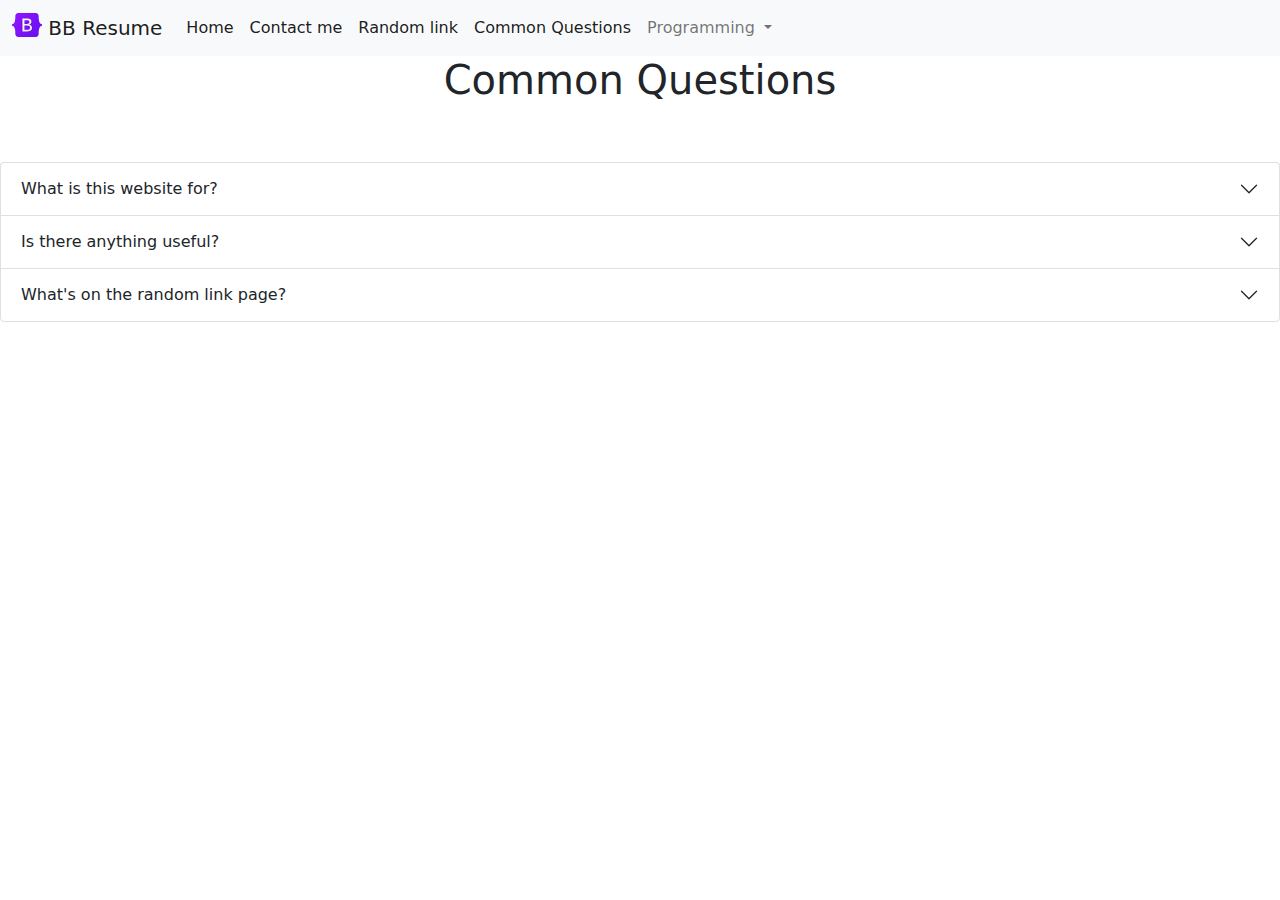
==== questions.html @ db5591b5 "use bootstrap" ====
<!DOCTYPE HTML>
<html lang="en">
    <head>
        <title>Contact Me</title>
        <meta charset="utf-8">
        <meta name="viewport" content="width=device-width, initial-scale=1">
        <link rel="stylesheet" href="./bootstrap-5.0.0-beta2-dist/bootstrap-5.0.0-beta2-dist/css/bootstrap.css">
    </head>
    <body>
        <nav class="navbar navbar-expand-lg navbar-light bg-light">
            <div class="container-fluid">
              <a class="navbar-brand" href="index.html">
                <img src="logo.svg" alt="logo" width="30" height="24" class="d-inline-block align-top">
                BB Resume
                </a>
              <button class="navbar-toggler" type="button" data-bs-toggle="collapse" data-bs-target="#navbarSupportedContent" aria-controls="navbarSupportedContent" aria-expanded="false" aria-label="Toggle navigation">
                <span class="navbar-toggler-icon"></span>
              </button>
              <div class="collapse navbar-collapse" id="navbarSupportedContent">
                <ul class="navbar-nav me-auto mb-2 mb-lg-0">
                  <li class="nav-item">
                    <a class="nav-link active" aria-current="page" href="index.html">Home</a>
                  </li>
                  <li class="nav-item">
                    <a class="nav-link active" aria-current="page" href="contact.html">Contact me</a>
                  </li>
                  <li class="nav-item">
                    <a class="nav-link active" aria-current="page" href="troll.html">Random link</a>
                  </li>
                  <li class="nav-item">
                    <a class="nav-link active" aria-current="page" href="questions.html">Common Questions</a>
                  </li>
                  <li class="nav-item dropdown">
                    <a class="nav-link dropdown-toggle" href="#" id="navbarDropdown" role="button" data-bs-toggle="dropdown" aria-expanded="false">
                      Programming
                    </a>
                    <ul class="dropdown-menu" aria-labelledby="navbarDropdown">
                      <li><a class="dropdown-item" href="html.html">HTML</a></li>
                      <li><hr class="dropdown-divider"></li>
                      <li><a class="dropdown-item" href="css.html">CSS</a></li>
                      <li><hr class="dropdown-divider"></li>
                      <li><a class="dropdown-item" href="javascript.html">Javascript</a></li>
                      <li><hr class="dropdown-divider"></li>
                      <li><a class="dropdown-item" href="python.html">Python</a></li>
                    </ul>
                  </li>
                </ul>
              </div>
            </div>
          </nav>
          <h1 style="padding-bottom: 50px;">
              Common Questions
          </h1>
          <div class="accordion" id="accordionExample">
            <div class="accordion-item">
              <h2 class="accordion-header" id="headingOne">
                <button class="accordion-button collapsed" type="button" data-bs-toggle="collapse" data-bs-target="#collapseOne" aria-expanded="false" aria-controls="collapseOne">
                    What is this website for?
                </button>
              </h2>
              <div id="collapseOne" class="accordion-collapse collapse" aria-labelledby="headingOne" data-bs-parent="#accordionExample">
                <div class="accordion-body">
                 This website is for me to practice making a website with bootstrap. It is also a resume website.
                </div>
              </div>
            </div>
            <div class="accordion-item">
              <h2 class="accordion-header" id="headingTwo">
                <button class="accordion-button collapsed" type="button" data-bs-toggle="collapse" data-bs-target="#collapseTwo" aria-expanded="false" aria-controls="collapseTwo">
                  Is there anything useful?
                </button>
              </h2>
              <div id="collapseTwo" class="accordion-collapse collapse" aria-labelledby="headingTwo" data-bs-parent="#accordionExample">
                <div class="accordion-body">
                  I have pages for my knowledge of programming, and I will have resources pages too.
                </div>
              </div>
            </div>
            <div class="accordion-item">
              <h2 class="accordion-header" id="headingThree">
                <button class="accordion-button collapsed" type="button" data-bs-toggle="collapse" data-bs-target="#collapseThree" aria-expanded="false" aria-controls="collapseThree">
                  What's on the random link page?
                </button>
              </h2>
              <div id="collapseThree" class="accordion-collapse collapse" aria-labelledby="headingThree" data-bs-parent="#accordionExample">
                <div class="accordion-body">
                 That will be a secret. <code>id="sus"</code>
                </div>
              </div>
            </div>
          </div>
          <script src="https://code.jquery.com/jquery-3.2.1.slim.min.js" integrity="sha384-KJ3o2DKtIkvYIK3UENzmM7KCkRr/rE9/Qpg6aAZGJwFDMVNA/GpGFF93hXpG5KkN" crossorigin="anonymous"></script>
<script src="https://cdnjs.cloudflare.com/ajax/libs/popper.js/1.12.9/umd/popper.min.js" integrity="sha384-ApNbgh9B+Y1QKtv3Rn7W3mgPxhU9K/ScQsAP7hUibX39j7fakFPskvXusvfa0b4Q" crossorigin="anonymous"></script>
    <script src="./bootstrap-5.0.0-beta2-dist/bootstrap-5.0.0-beta2-dist/js/bootstrap.js"></script>
    </body>
</html>
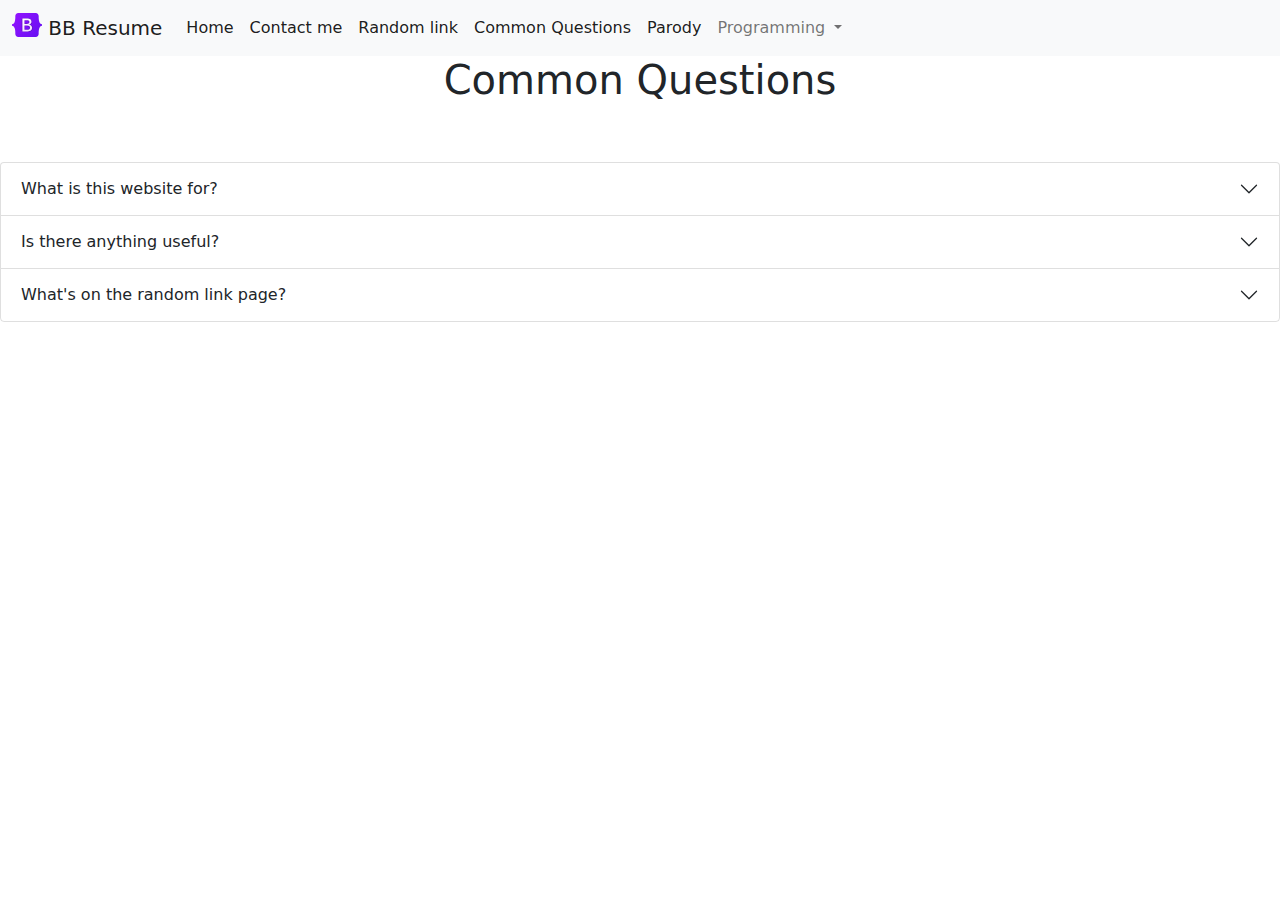
==== commit 7d1481cc: "use bootstrap" ====
--- a/questions.html
+++ b/questions.html
@@ -29,6 +29,9 @@
                   </li>
                   <li class="nav-item">
                     <a class="nav-link active" aria-current="page" href="questions.html">Common Questions</a>
+                  </li>
+                  <li class="nav-item">
+                    <a class="nav-link active" aria-current="page" href="parody.html">Parody</a>
                   </li>
                   <li class="nav-item dropdown">
                     <a class="nav-link dropdown-toggle" href="#" id="navbarDropdown" role="button" data-bs-toggle="dropdown" aria-expanded="false">
